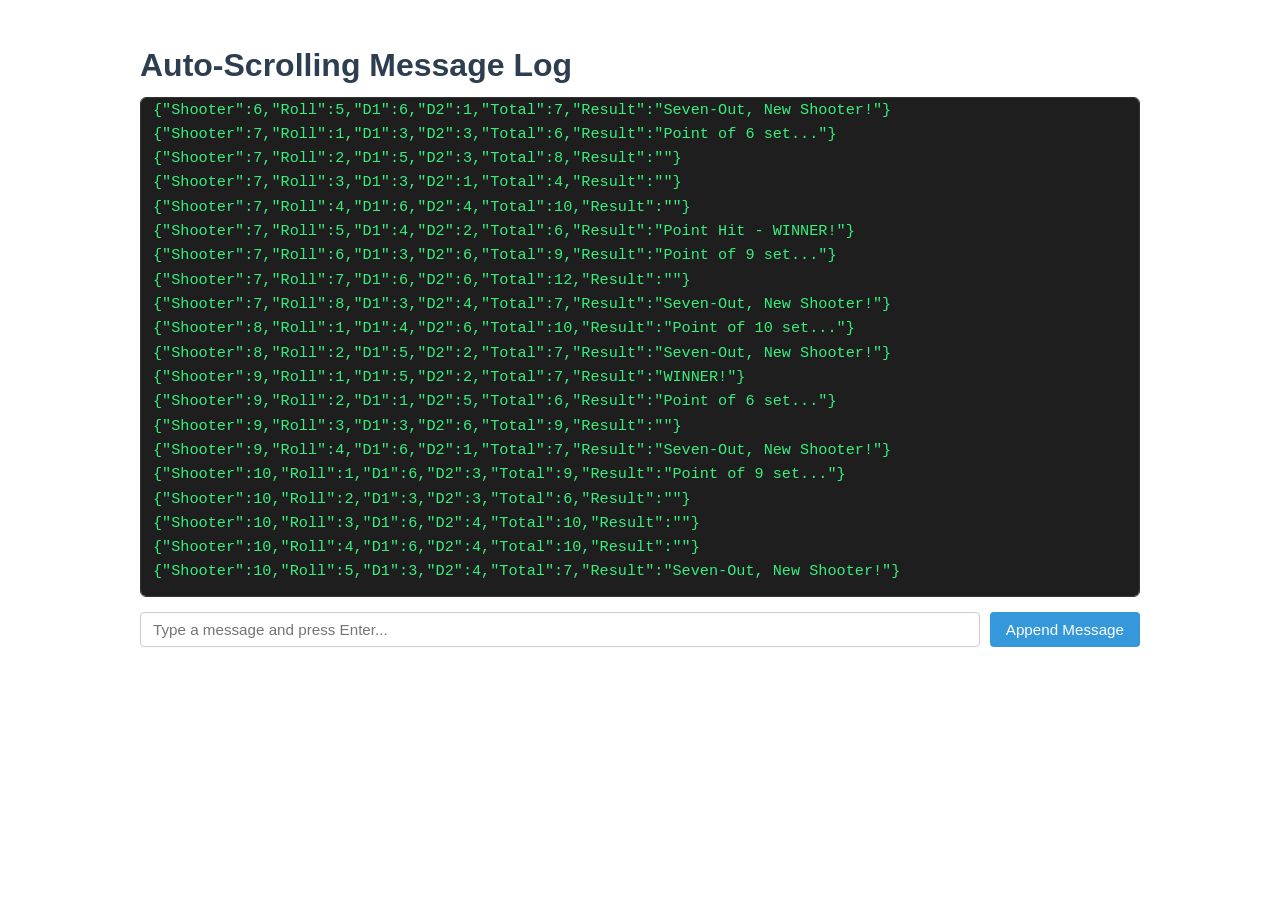
==== index.html @ 422d006c "initial commit" ====
<!DOCTYPE html>
<html lang="en">
<head>
  <meta charset="UTF-8">
  <meta name="viewport" content="width=device-width, initial-scale=1.0">
  <title>Auto-Scrolling Message Log</title>
  <style>
    body {
      font-family: -apple-system, BlinkMacSystemFont, "Segoe UI", Roboto, sans-serif;
      max-width: 1000px;
      margin: 40px auto;
      padding: 0 20px;
      line-height: 1.6;
      color: #333;
    }

    h1 {
      color: #2c3e50;
      margin-bottom: 6px;
    }

    p {
      color: #666;
      margin-top: 0;
    }

    /* Fixed-height container configured to scroll automatically */
    #log-output {
      height: 500px;
      width: 1000px;
      overflow-y: auto;
      background-color: #1e1e1e;
      color: #38ef7d;
      font-family: "Courier New", Courier, monospace;
      font-size: 0.95em;
      padding: 12px;
      border-radius: 6px;
      border: 1px solid #333;
      white-space: pre-wrap;
      word-break: break-word;
      box-sizing: border-box;
    }

    .controls {
      display: flex;
      gap: 10px;
      margin-top: 15px;
    }

    input[type="text"] {
      flex: 1;
      padding: 8px 12px;
      font-size: 0.95em;
      border: 1px solid #ccc;
      border-radius: 4px;
    }

    button {
      padding: 8px 16px;
      font-size: 0.95em;
      background-color: #3498db;
      color: white;
      border: none;
      border-radius: 4px;
      cursor: pointer;
    }

    button:hover {
      background-color: #2980b9;
    }
  </style>
</head>
<body>

  <h1>Auto-Scrolling Message Log</h1>

  <!-- Single element receiving all message outputs -->
  <div id="log-output"></div>

  <!-- Interactive input to demonstrate appending messages -->
  <div class="controls">
    <input type="text" id="message-input" placeholder="Type a message and press Enter..." />
    <button id="send-btn">Append Message</button>
  </div>

  <!-- Defer ensures the DOM is loaded before script.js runs -->
  <script src="script.js" defer></script>
</body>
</html>
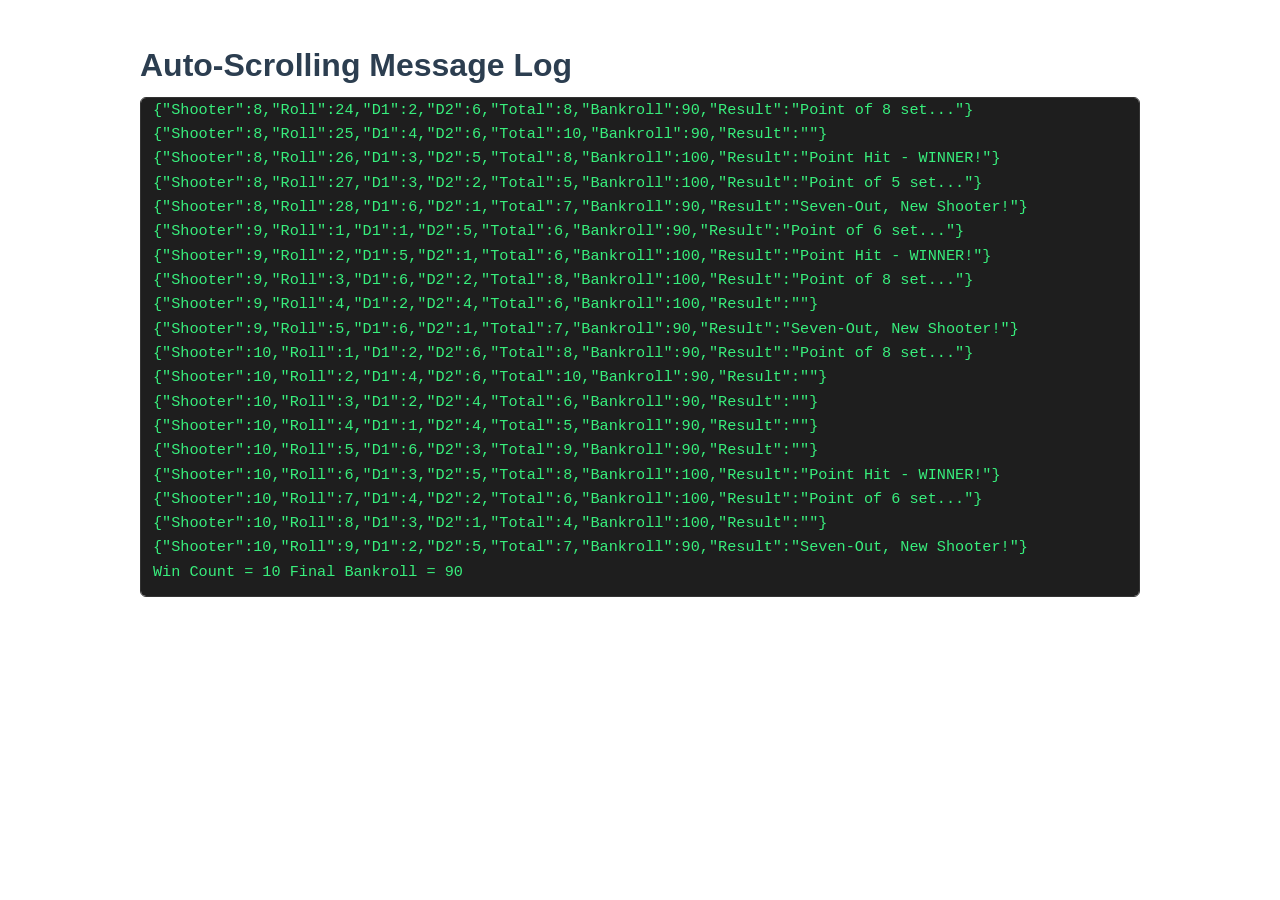
==== commit c87277bd: "minor edits" ====
--- a/index.html
+++ b/index.html
@@ -77,13 +77,12 @@
   <!-- Single element receiving all message outputs -->
   <div id="log-output"></div>
 
-  <!-- Interactive input to demonstrate appending messages -->
-  <div class="controls">
-    <input type="text" id="message-input" placeholder="Type a message and press Enter..." />
-    <button id="send-btn">Append Message</button>
+  <div>
+    <canvas id="myChart"></canvas>
   </div>
 
   <!-- Defer ensures the DOM is loaded before script.js runs -->
+  <script src="chart.umd.min.js" defer></script>
   <script src="script.js" defer></script>
 </body>
 </html>
